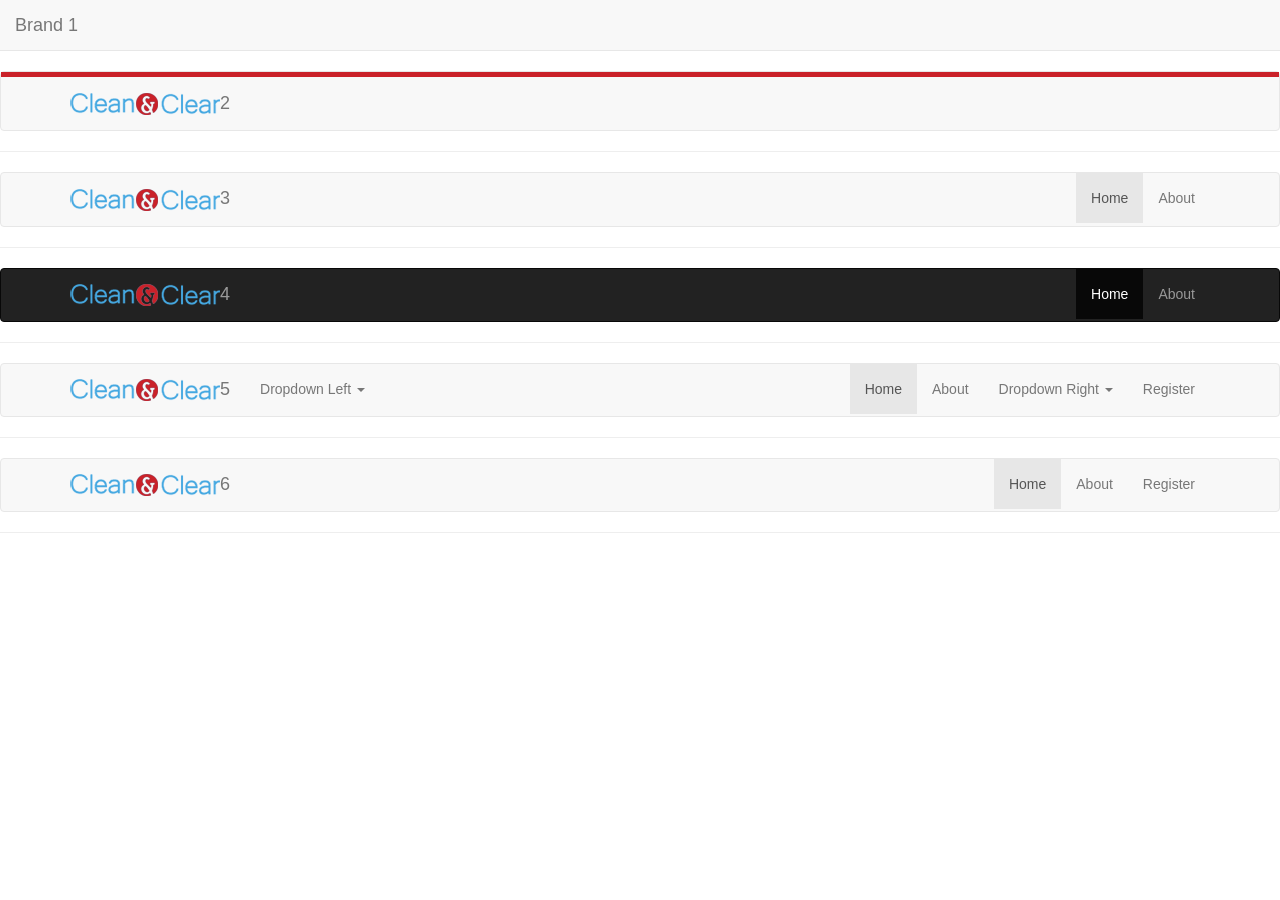
==== BS3_003/index2.html @ cf3a5af2 "Add more navbars" ====
<!DOCTYPE html>
<html>

<head>
    <title>Home - Clean & Clear</title>
    <meta name="viewport" content="width=device-width, initial-scale=1.0">

    <!-- Bootstrap Main CSS -->
    <link href="css/bootstrap.css" rel="stylesheet">

    <!-- Custom CSS -->
    <link href="css/custom.css" rel="stylesheet">

    <!-- Include JQuery -->
    <script src="js/jquery.js"></script>

    <!-- Bootstrap main javascript -->
    <script src="js/bootstrap.js"></script>
</head>

<body><!-- navbar 1 -->
    <!-- navbar-fixed-top fixes the navbar to the top permanently -->
    <nav class="navbar navbar-default navbar-fixed-top" role="navigation">
        <!-- Brand and toggle get grouped for better mobile display -->
        <div class="navbar-header">
            <button type="button" class="navbar-toggle" data-toggle="collapse" data-target="#">
                <span class="rs-only">Toggle navigation</span>
                <span class="icon-bar"></span>
                <span class="icon-bar"></span>
                <span class="icon-bar"></span>                    
            </button>
            <a class="navbar-brand" href="#">Brand 1</a>
        </div><!-- /.navbar-header -->
    </nav>
    <hr style="padding-top:30px"/><!-- navbar 2 -->
    <!-- navbar -->
    <nav class="navbar navbar-default" role="navigation">
        <div class="top-bar"></div>
        <div class="container">        
            <!-- Brand and toggle get grouped for better mobile display -->
            <div class="navbar-header">
                <button type="button" class="navbar-toggle" data-toggle="collapse" data-target="#">
                    <span class="rs-only">Toggle navigation</span>
                    <span class="icon-bar"></span>
                    <span class="icon-bar"></span>
                    <span class="icon-bar"></span>                    
                </button>
                <a class="navbar-brand" href="#">
                    <img src="images/logo.png" alt="Clean & Clear" />2
                </a>
            </div><!-- /.navbar-header -->
        </div><!-- /.container -->
    </nav> 
    <hr style="padding-top:0px"/><!-- navbar 3 -->
    <!-- navbar--->
    <nav class="navbar navbar-default" role="navigation">
        <div class="container">
            <!-- Brand and toggle get grouped for better mobile display -->
            <div class="navbar-header">
                <button type="button" class="navbar-toggle" data-toggle="collapse" data-target="#">
                    <span class="rs-only">Toggle navigation</span>
                    <span class="icon-bar"></span>
                    <span class="icon-bar"></span>
                    <span class="icon-bar"></span>                    
                </button>
                <a class="navbar-brand" href="#">
                    <img src="images/logo.png" alt="Clean & Clear" />3
                </a>
            </div><!-- /.navbar-header -->
            <!-- Collect the nav links, forms, and other content for toggling -->
            <div class="collapse navbar-collapse" id="bs-example-navbar-collapse-1">
                <!-- Left side of navbar -->
                <ul class="nav navbar-nav"></ul>
                <!-- Right side of navbar -->
                <ul class="nav navbar-nav navbar-right">
                    <li class="active"><a href="#">Home</a></li>
                    <li><a href="#">About</a></li>
                </ul>
            </div><!-- /.navbar-collapse -->
        </div><!-- /.container -->            
    </nav>  
    <hr style="padding-top:0px"/><!-- navbar 4 -->    
    <!-- navbar-inverse colors the navbar to a dark theme -->
    <nav class="navbar navbar-inverse" role="navigation">
        <div class="container">
            <!-- Brand and toggle get grouped for better mobile display -->
            <div class="navbar-header">
                <button type="button" class="navbar-toggle" data-toggle="collapse" data-target="#">
                    <span class="rs-only">Toggle navigation</span>
                    <span class="icon-bar"></span>
                    <span class="icon-bar"></span>
                    <span class="icon-bar"></span>                    
                </button>
                <a class="navbar-brand" href="#">
                    <img src="images/logo.png" alt="Clean & Clear" />4
                </a>
            </div><!-- /.navbar-header -->
            <!-- Collect the nav links, forms, and other content for toggling -->
            <div class="collapse navbar-collapse" id="bs-example-navbar-collapse-1">
                <!-- Left side of navbar -->
                <ul class="nav navbar-nav"></ul>
                <!-- Right side of navbar -->
                <ul class="nav navbar-nav navbar-right">
                    <li class="active"><a href="#">Home</a></li>
                    <li><a href="#">About</a></li>
                </ul>
            </div><!-- /.navbar-collapse -->
        </div><!-- /.container -->            
    </nav>  
    <hr style="padding-top:0px"/><!-- navbar 5 -->
    <!-- navbar-fixed-top fixes the navbar to the top permanently -->
    <nav class="navbar navbar-default" role="navigation">
        <div class="container">
            <!-- Brand and toggle get grouped for better mobile display -->
            <div class="navbar-header">
                <button type="button" class="navbar-toggle" data-toggle="collapse" data-target="#">
                    <span class="rs-only">Toggle navigation</span>
                    <span class="icon-bar"></span>
                    <span class="icon-bar"></span>
                    <span class="icon-bar"></span>                    
                </button>
                <a class="navbar-brand" href="#">
                    <img src="images/logo.png" alt="Clean & Clear" />5
                </a>
            </div><!-- /.navbar-header -->
            <!-- Collect the nav links, forms, and other content for toggling -->
            <div class="collapse navbar-collapse" id="bs-example-navbar-collapse-1">
                <!-- Left side of navbar -->
                <ul class="nav navbar-nav">
                    <li class="dropdown">
                        <a href="#" class="dropdown-toggle" data-toggle="dropdown">Dropdown Left <b class="caret"></b></a>
                        <ul class="dropdown-menu">
                            <li><a href="innovate.html">Learn</a></li>
                            <li><a href="innovate.html">Create</a></li>
                            <li><a href="innovate.html">Teach</a></li>
                        </ul>
                    </li><!-- /.dropdown -->                    
                </ul>
                <!-- Right side of navbar -->
                <ul class="nav navbar-nav navbar-right">
                    <li class="active"><a href="#">Home</a></li>
                    <li><a href="#">About</a></li>
                    <li class="dropdown">
                        <a href="#" class="dropdown-toggle" data-toggle="dropdown">Dropdown Right <b class="caret"></b></a>
                        <ul class="dropdown-menu">
                            <li><a href="innovate.html">Learn</a></li>
                            <li><a href="innovate.html">Create</a></li>
                            <li><a href="innovate.html">Teach</a></li>
                        </ul>
                    </li><!-- /.dropdown -->
                    <li class="register"><a href="#">Register</a></li>
                </ul>
            </div><!-- /.navbar-collapse -->
        </div><!-- /.container -->            
    </nav>
    <hr style="padding-top:0px"/><!-- navbar 6 -->
    <!-- navbar-fixed-top fixes the navbar to the top permanently -->
    <nav class="navbar navbar-default" role="navigation">
        <div class="container">
            <!-- Brand and toggle get grouped for better mobile display -->
            <div class="navbar-header">
                <button type="button" class="navbar-toggle" data-toggle="collapse" data-target="#">
                    <span class="rs-only">Toggle navigation</span>
                    <span class="icon-bar"></span>
                    <span class="icon-bar"></span>
                    <span class="icon-bar"></span>                    
                </button>
                <a class="navbar-brand" href="#">
                    <img src="images/logo.png" alt="Clean & Clear" />6
                </a>
            </div><!-- /.navbar-header -->
            <!-- Collect the nav links, forms, and other content for toggling -->
            <div class="collapse navbar-collapse" id="bs-example-navbar-collapse-1">
                <!-- Left side of navbar -->
                <ul class="nav navbar-nav"></ul>
                <!-- Right side of navbar -->
                <ul class="nav navbar-nav navbar-right">
                    <li class="active"><a href="#">Home</a></li>
                    <li><a href="#">About</a></li>
                    <li class="register"><a href="#">Register</a></li>
                </ul>
            </div><!-- /.navbar-collapse -->
        </div><!-- /.container -->            
    </nav>
    <hr style="padding-top:0px"/><!-- navbar 7 -->    

</body>

</html>
---- BS3_003/css/custom.css ----
.top-bar{
    height:5px;
    background-color:#ca2129;
    margin-bottom:1px;
}
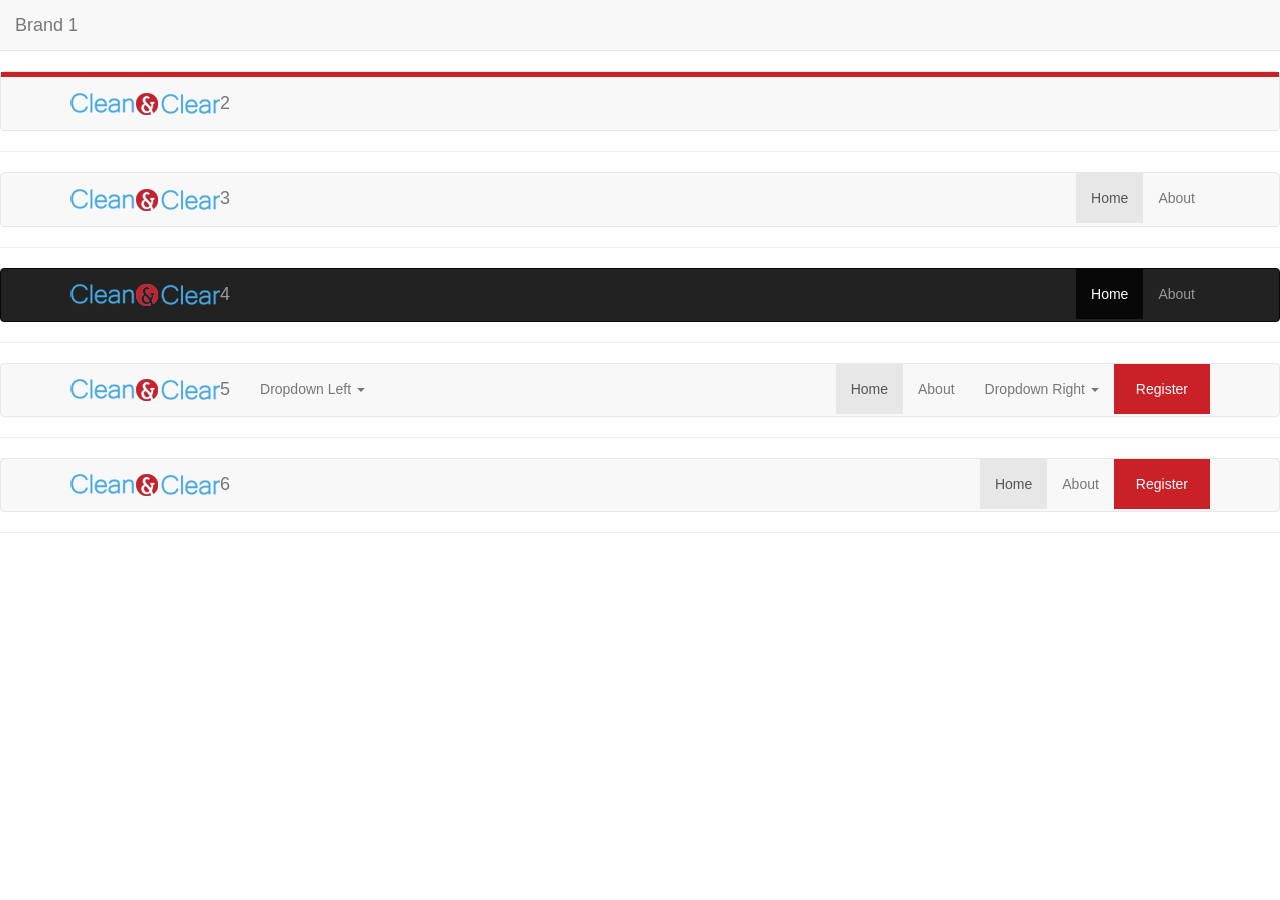
==== commit 3b779ca2: "Fix navbar toggle menu" ====
--- a/BS3_003/index2.html
+++ b/BS3_003/index2.html
@@ -23,7 +23,7 @@
     <nav class="navbar navbar-default navbar-fixed-top" role="navigation">
         <!-- Brand and toggle get grouped for better mobile display -->
         <div class="navbar-header">
-            <button type="button" class="navbar-toggle" data-toggle="collapse" data-target="#">
+            <button type="button" class="navbar-toggle" data-toggle="collapse" data-target="#bs-example-navbar-collapse-1">
                 <span class="rs-only">Toggle navigation</span>
                 <span class="icon-bar"></span>
                 <span class="icon-bar"></span>
@@ -39,7 +39,7 @@
         <div class="container">        
             <!-- Brand and toggle get grouped for better mobile display -->
             <div class="navbar-header">
-                <button type="button" class="navbar-toggle" data-toggle="collapse" data-target="#">
+                <button type="button" class="navbar-toggle" data-toggle="collapse" data-target="#bs-example-navbar-collapse-2">
                     <span class="rs-only">Toggle navigation</span>
                     <span class="icon-bar"></span>
                     <span class="icon-bar"></span>
@@ -57,7 +57,7 @@
         <div class="container">
             <!-- Brand and toggle get grouped for better mobile display -->
             <div class="navbar-header">
-                <button type="button" class="navbar-toggle" data-toggle="collapse" data-target="#">
+                <button type="button" class="navbar-toggle" data-toggle="collapse" data-target="#bs-example-navbar-collapse-3">
                     <span class="rs-only">Toggle navigation</span>
                     <span class="icon-bar"></span>
                     <span class="icon-bar"></span>
@@ -68,7 +68,7 @@
                 </a>
             </div><!-- /.navbar-header -->
             <!-- Collect the nav links, forms, and other content for toggling -->
-            <div class="collapse navbar-collapse" id="bs-example-navbar-collapse-1">
+            <div class="collapse navbar-collapse" id="bs-example-navbar-collapse-3">
                 <!-- Left side of navbar -->
                 <ul class="nav navbar-nav"></ul>
                 <!-- Right side of navbar -->
@@ -85,7 +85,7 @@
         <div class="container">
             <!-- Brand and toggle get grouped for better mobile display -->
             <div class="navbar-header">
-                <button type="button" class="navbar-toggle" data-toggle="collapse" data-target="#">
+                <button type="button" class="navbar-toggle" data-toggle="collapse" data-target="#bs-example-navbar-collapse-4">
                     <span class="rs-only">Toggle navigation</span>
                     <span class="icon-bar"></span>
                     <span class="icon-bar"></span>
@@ -96,7 +96,7 @@
                 </a>
             </div><!-- /.navbar-header -->
             <!-- Collect the nav links, forms, and other content for toggling -->
-            <div class="collapse navbar-collapse" id="bs-example-navbar-collapse-1">
+            <div class="collapse navbar-collapse" id="bs-example-navbar-collapse-4">
                 <!-- Left side of navbar -->
                 <ul class="nav navbar-nav"></ul>
                 <!-- Right side of navbar -->
@@ -113,7 +113,7 @@
         <div class="container">
             <!-- Brand and toggle get grouped for better mobile display -->
             <div class="navbar-header">
-                <button type="button" class="navbar-toggle" data-toggle="collapse" data-target="#">
+                <button type="button" class="navbar-toggle" data-toggle="collapse" data-target="#bs-example-navbar-collapse-5">
                     <span class="rs-only">Toggle navigation</span>
                     <span class="icon-bar"></span>
                     <span class="icon-bar"></span>
@@ -124,7 +124,7 @@
                 </a>
             </div><!-- /.navbar-header -->
             <!-- Collect the nav links, forms, and other content for toggling -->
-            <div class="collapse navbar-collapse" id="bs-example-navbar-collapse-1">
+            <div class="collapse navbar-collapse" id="bs-example-navbar-collapse-5">
                 <!-- Left side of navbar -->
                 <ul class="nav navbar-nav">
                     <li class="dropdown">
@@ -159,7 +159,7 @@
         <div class="container">
             <!-- Brand and toggle get grouped for better mobile display -->
             <div class="navbar-header">
-                <button type="button" class="navbar-toggle" data-toggle="collapse" data-target="#">
+                <button type="button" class="navbar-toggle" data-toggle="collapse" data-target="#bs-example-navbar-collapse-6">
                     <span class="rs-only">Toggle navigation</span>
                     <span class="icon-bar"></span>
                     <span class="icon-bar"></span>
@@ -170,7 +170,8 @@
                 </a>
             </div><!-- /.navbar-header -->
             <!-- Collect the nav links, forms, and other content for toggling -->
-            <div class="collapse navbar-collapse" id="bs-example-navbar-collapse-1">
+            <!-- Make sure the id below matches with the data-target in the toggle button above -->
+            <div class="collapse navbar-collapse" id="bs-example-navbar-collapse-6">
                 <!-- Left side of navbar -->
                 <ul class="nav navbar-nav"></ul>
                 <!-- Right side of navbar -->
@@ -182,7 +183,7 @@
             </div><!-- /.navbar-collapse -->
         </div><!-- /.container -->            
     </nav>
-    <hr style="padding-top:0px"/><!-- navbar 7 -->    
+    <hr style="padding-top:0px"/>    
 
 </body>
 
--- a/BS3_003/css/custom.css
+++ b/BS3_003/css/custom.css
@@ -2,4 +2,20 @@
     height:5px;
     background-color:#ca2129;
     margin-bottom:1px;
+}
+
+.navbar li:hover {
+    background: #e7e7e7;
+}
+
+li.register a{
+    background:#ca2129;
+    margin-bottom:-10px !important;
+    color:#ffffff !important;
+    padding-right:22px;
+    padding-left:22px;
+}
+
+li.register a:hover,.navbar-default .navbar-nav > li > a:hover, .navbar-default .navbar-nav > li > a:focus{
+    background:#cccccc;
 }
